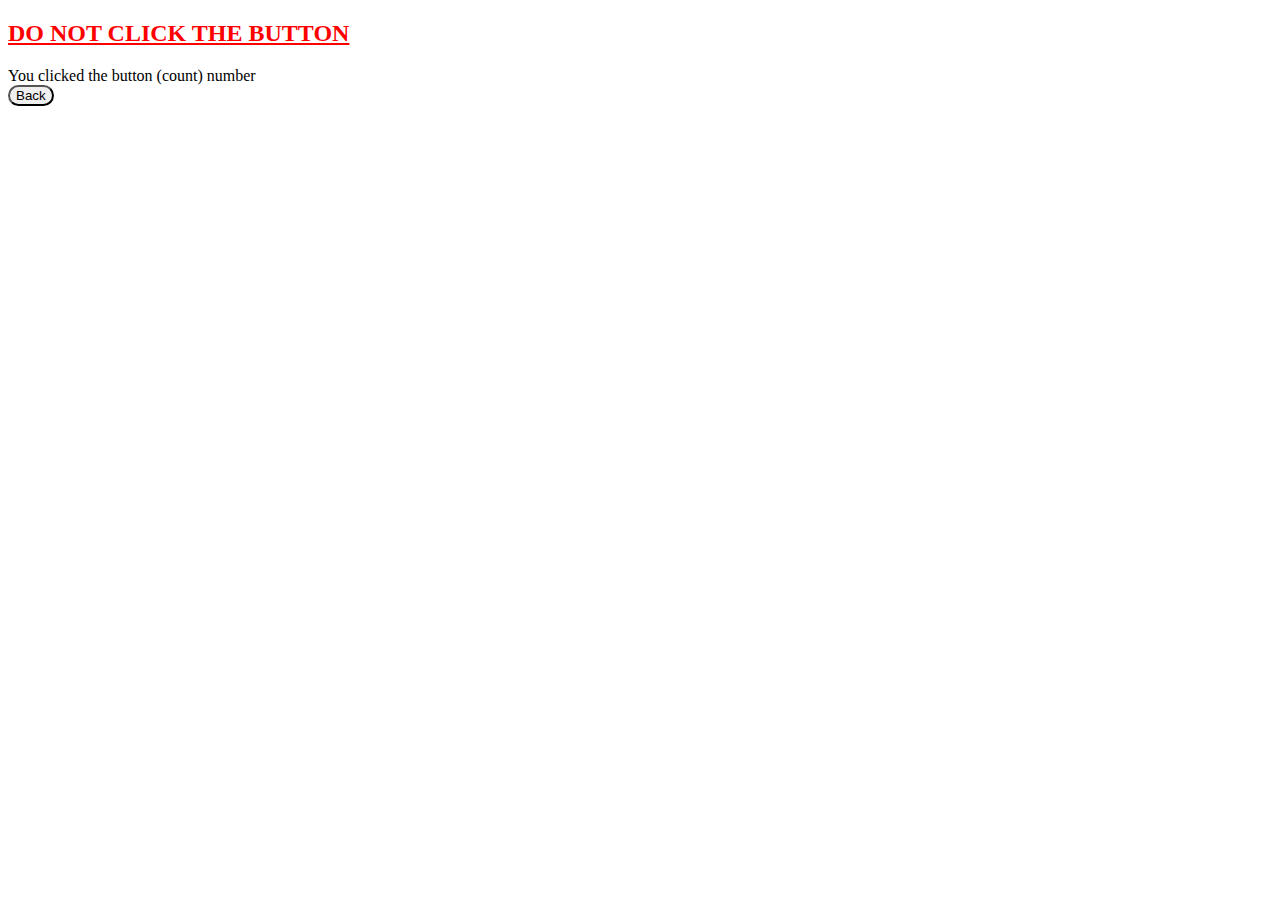
==== Redirect/Buttons2.html @ 46d754c3 "Added HTML & JS files" ====
<!DOCTYPE html>
<html lang="en">
<head>
    <meta charset="UTF-8">
    <meta name="viewport" content="width=device-width, initial-scale=1.0">
    <title>Buttons</title>
    <link rel="stylesheet" href="Syntax.css"/>
</head>
<body id="body">
    <h2 id="h2">DO NOT CLICK THE BUTTON</h2>
    <div id="div">
        You clicked the button (count) number
    </div>
    <button id="buttonBack">Back</button>
</body>
<script src="Syntax2.js"></script>
</html>
---- Redirect/Syntax.css ----
h2{
    color: red;
    text-decoration: underline;
}
button{
    color:black;
    border-radius: 50px;
}
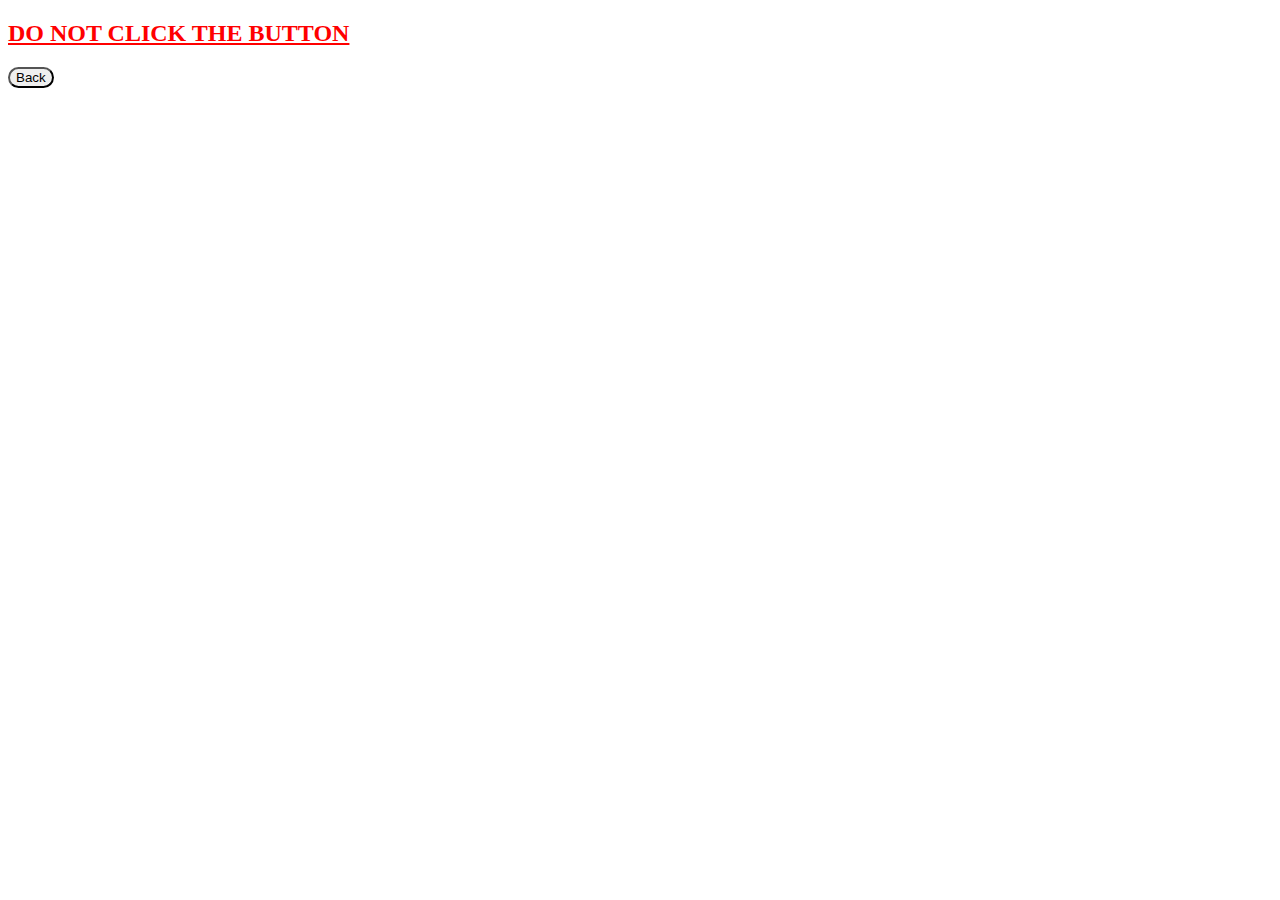
==== commit bcc8da3f: "Remove Extra Div" ====
--- a/Redirect/Buttons2.html
+++ b/Redirect/Buttons2.html
@@ -8,9 +8,6 @@
 </head>
 <body id="body">
     <h2 id="h2">DO NOT CLICK THE BUTTON</h2>
-    <div id="div">
-        You clicked the button (count) number
-    </div>
     <button id="buttonBack">Back</button>
 </body>
 <script src="Syntax2.js"></script>
